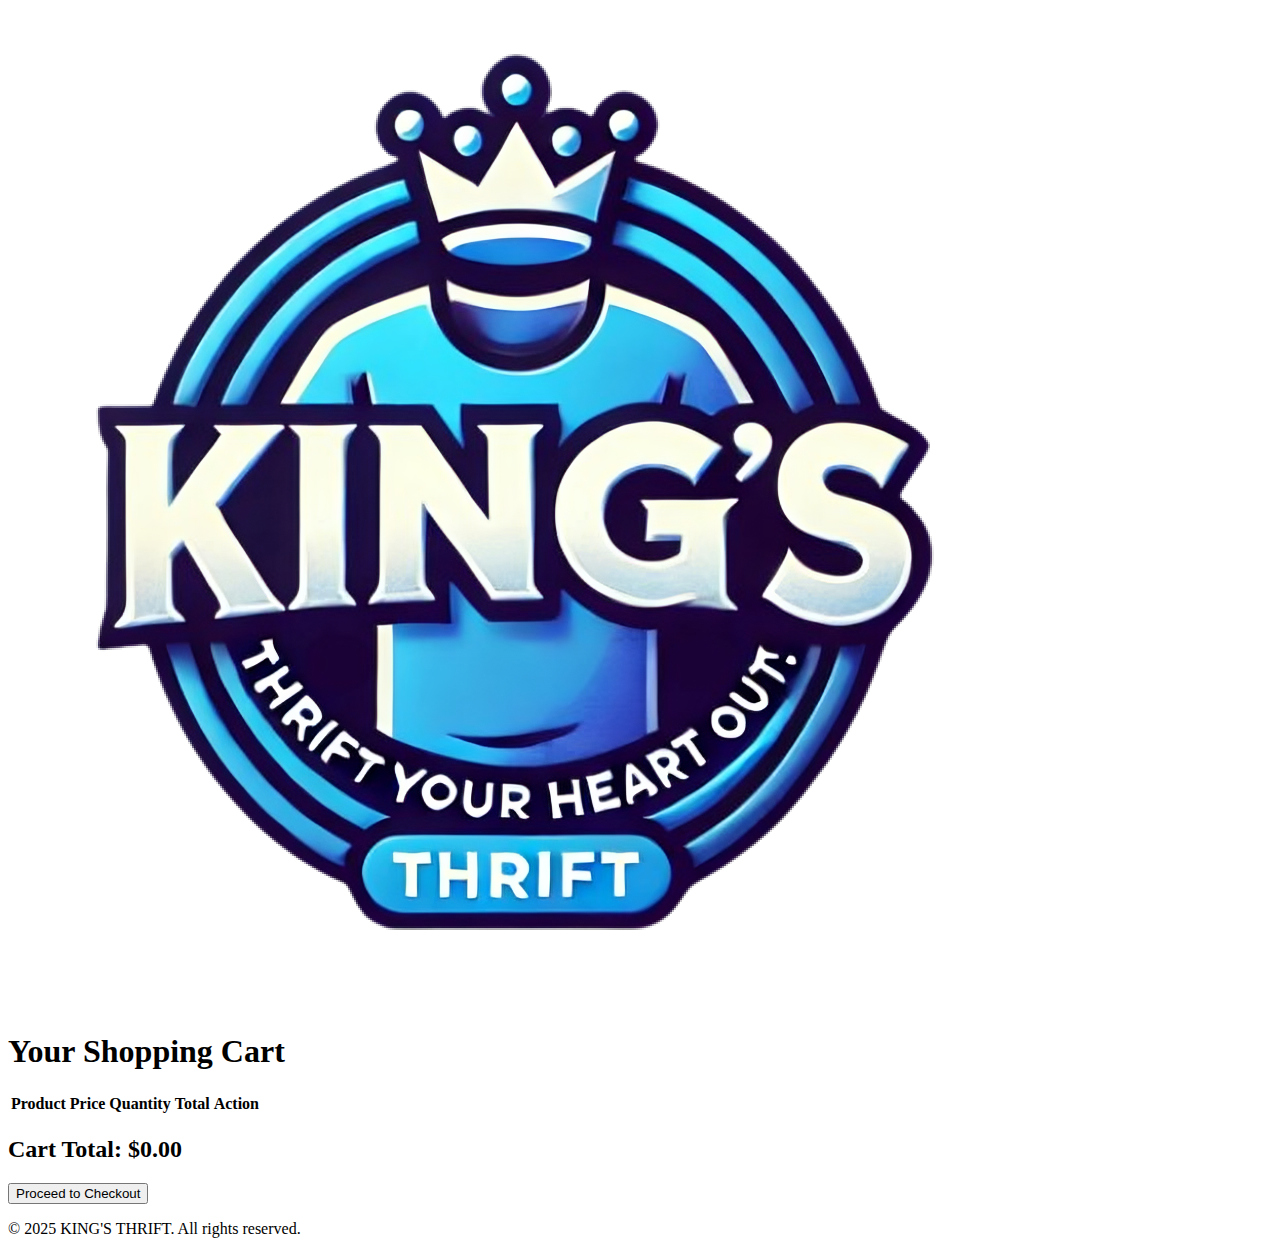
==== cart.html @ 733fa8b0 "Add files via upload" ====
<!DOCTYPE html>
<html lang="en">
<head>
    <meta charset="UTF-8">
    <meta name="viewport" content="width=device-width, initial-scale=1.0">
    <title>Shopping Cart</title>
    <link rel="stylesheet" href="css/cart.css">
    <script src="javascript/cart.js" defer></script>
</head>
<body>
    <header>
        <div class="logo">
            <a href="index.html">
                <img src="KINGS.png" alt="Logo">
            </a>
        </div>
    </header>

    <main>
        <h1>Your Shopping Cart</h1>
        <div class="cart-container">
            <table id="cart-table">
                <thead>
                    <tr>
                        <th>Product</th>
                        <th>Price</th>
                        <th>Quantity</th>
                        <th>Total</th>
                        <th>Action</th>
                    </tr>
                </thead>
                <tbody>
                    <!-- Cart items will be dynamically inserted here by JavaScript -->
                </tbody>
            </table>
        </div>
        <div class="cart-summary">
            <h2>Cart Total: <span id="cart-total">$0.00</span></h2>
            <button>Proceed to Checkout</button>
        </div>
    </main>

    <footer>
        <p>&copy; 2025 KING'S THRIFT. All rights reserved.</p>
    </footer>

    <script>
        // Call displayCart to load the cart when the cart page is opened
        displayCart();
    </script>
</body>
</html>
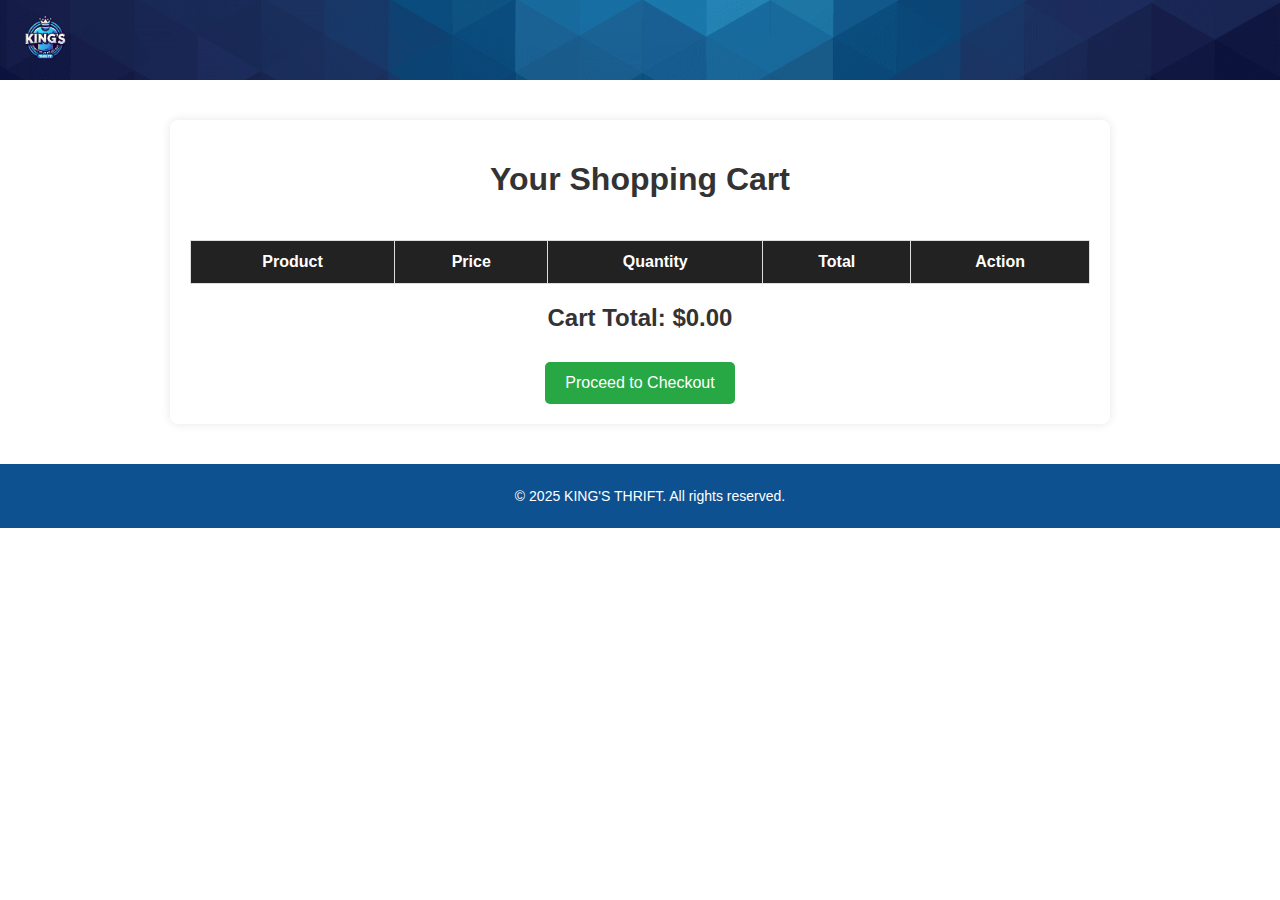
==== commit d550a8b8: "Update cart.html" ====
--- a/cart.html
+++ b/cart.html
@@ -4,7 +4,7 @@
     <meta charset="UTF-8">
     <meta name="viewport" content="width=device-width, initial-scale=1.0">
     <title>Shopping Cart</title>
-    <link rel="stylesheet" href="css/cart.css">
+    <link rel="stylesheet" href="cart.css">
     <script src="javascript/cart.js" defer></script>
 </head>
 <body>
--- a/cart.css
+++ b/cart.css
@@ -0,0 +1,236 @@
+/* General Styles */
+body, html {
+    margin: 0;
+    padding: 0;
+    font-family: Arial, sans-serif;
+    box-sizing: border-box;
+    color: #fff;
+    height: 100%;
+}
+
+main {
+    flex: 1;
+    padding-bottom: 320px; /* Space above the footer */
+}
+
+header {
+    background-image: url('blue-background.png'); 
+    background-size: cover;
+    background-position: center; 
+    color: white;
+    height: 80px; /* Adjust height to make it smaller */
+    display: flex; /* Align items inside the header */
+    align-items: center; /* Vertically center the content */
+    padding: 0 20px
+}
+
+.logo img {
+    height: 50px;
+}
+
+.header-center {
+    flex: 1;
+    display: flex;
+    justify-content: center;
+    position: relative;
+}
+
+.search-container {
+    display: flex;
+    align-items: center;
+    background-color:white;
+    padding: 8px 15px;
+    border-radius: 30px;
+    width: 50%; /* Adjust width as needed */
+    max-width: 450px;
+    position: relative; /* For positioning the icon inside */
+}
+
+.search-container input {
+    flex: 1;
+    border: none;
+    background: transparent;
+    outline: none;
+    color: black;
+    font-size: 16px;
+    padding: 10px 40px 10px 15px; /* Extra padding to make space for the icon */
+}
+
+.search-container .search-btn {
+    position: absolute;
+    right: 15px; /* Position icon to the right inside the bar */
+    background: transparent;
+    border: none;
+    cursor: pointer;
+}
+
+.search-container .search-btn img {
+    height: 20px;
+    width: 20px;
+}
+
+.header-right {
+    display: flex;
+    align-items: center;
+    margin-left: 20px; /* Add space between the search bar and the "Account & Orders" section */
+    gap: 20px; /* Space between elements inside the header-right */
+}
+
+.account-nav {
+    position: relative;
+    display:flex;
+    align-items: center; /* Ensures the dropdown is relative to this container */
+}
+
+.account-label {
+    cursor: pointer;
+    font-weight: bold;
+    color: #fff; /* White text */
+    font-size: 16px; /* Readable size */
+    text-decoration: none; /* Remove underline */
+    transition: color 0.3s; /* Smooth hover effect */
+
+}
+
+.dropdown-menu {
+    display: none;
+    position: absolute;
+    top: 70%; /* Aligns the menu directly below the label */
+    left: 0; /* Aligns the menu to the left of the container */
+    background-color:rgb(42, 118, 204);
+    min-width: 160px;
+    box-shadow: 0 4px 6px rgba(0, 0, 0, 0.2);
+    z-index: 1;
+    list-style: none;
+    padding: 10px 0;
+    margin: 0;
+    border-radius: 0px;
+}
+
+.dropdown-menu li {
+    padding: 8px 16px;
+    text-align: left;
+}
+
+.dropdown-menu li a {
+    text-decoration: none;
+    color: #ffffff;
+    display: block;
+}
+
+.dropdown-menu li:hover {
+    background-color: #043c61;
+}
+
+.account-nav:hover .dropdown-menu {
+    display: block;
+}
+
+/* Optional: Add animation to dropdown */
+@keyframes fadeIn {
+    0% {
+        opacity: 0;
+        transform: translateY(-10px);
+    }
+    100% {
+        opacity: 1;
+        transform: translateY(0);
+    }
+}
+
+.dropdown-menu {
+    animation: fadeIn 0.3s ease-out;
+}
+
+.account-label:hover {
+    color: #2980B9; /* Highlight on hover */
+}
+
+.account-label:focus {
+    outline: none; /* Remove focus outline */
+}
+
+main {
+    max-width: 900px;
+    margin: 40px auto;
+    background: white;
+    padding: 20px;
+    border-radius: 8px;
+    box-shadow: 0px 0px 10px rgba(0, 0, 0, 0.1);
+}
+
+h1 {
+    text-align: center;
+    color: #333;
+}
+
+/* Cart Table */
+.cart-container {
+    overflow-x: auto;
+}
+
+table {
+    width: 100%;
+    border-collapse: collapse;
+    margin-top: 20px;
+}
+
+th, td {
+    border: 1px solid #ddd;
+    padding: 12px;
+    text-align: center;
+}
+
+th {
+    background-color: #222;
+    color: white;
+}
+
+td button {
+    background-color: #ff4444;
+    color: white;
+    border: none;
+    padding: 8px 12px;
+    cursor: pointer;
+    border-radius: 4px;
+}
+
+td button:hover {
+    background-color: #cc0000;
+}
+
+/* Cart Summary */
+.cart-summary {
+    text-align: center;
+    margin-top: 20px;
+}
+
+.cart-summary h2 {
+    color: #333;
+}
+
+.cart-summary button {
+    background-color: #28a745;
+    color: white;
+    border: none;
+    padding: 12px 20px;
+    font-size: 16px;
+    cursor: pointer;
+    border-radius: 5px;
+    margin-top: 10px;
+}
+
+.cart-summary button:hover {
+    background-color: #218838;
+}
+
+/* Footer Styling */
+footer {
+    background-color: #0d5191;
+    text-align: center;
+    padding: 10px;
+    width: 100%;
+    color: white;
+    font-size: 14px;
+    position: relative;
+}